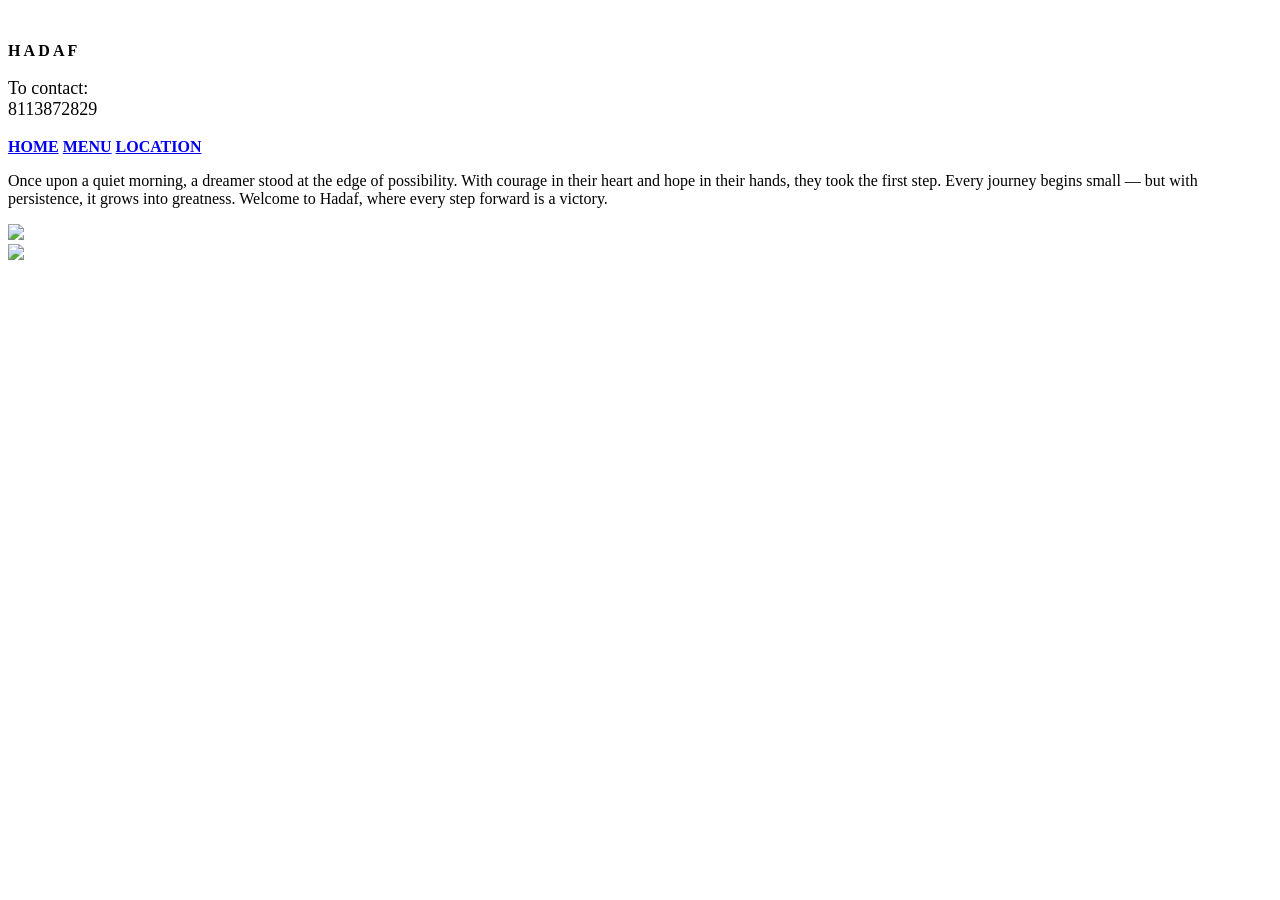
==== index.html @ 350fdeb4 "Rename Hadaf.html to index.html" ====
<!DOCTYPE html>
<html lang="en">
<head>
    <meta charset="UTF-8">
    <meta name="viewport" content="width=device-width, initial-scale=1.0">
    <title>Hadaf</title>
    <link href="Hadaf.css" rel="stylesheet" type="text/css">
</head>
<body>
   <div class="main">
       <div class="header">
            <div class="logo">
                <img class="logo-image" src="hadaf-logo.jpg" alt="">
            </div>
            <div class="info">
                <p class="contact"><strong>H A D A F</strong></p>
                <p style="font-size:18px;" class="contact">To contact:<br>8113872829</p>
            </div>
        </div>

         <div class="navbar">
            <a class="navbar-opt" href="Hadaf.html"><strong>HOME</strong></a>
            <a class="navbar-opt" href="hadaf-menu-page.html"><strong>MENU</strong></a>
            <a class="navbar-opt" href="hadaf-location.html"><strong>LOCATION</strong></a>
         </div>
        
        <div class="main-body">
            <div class="para">
                <p class="story">Once upon a quiet morning, a dreamer stood at the edge of possibility.  
                              With courage in their heart and hope in their hands, they took the first step.  
                              Every journey begins small — but with persistence, it grows into greatness.  
                              Welcome to Hadaf, where every step forward is a victory.</p>
            </div>
            <div class="image">
                 <img class="text" src="https://png.pngtree.com/png-vector/20200729/ourmid/pngtree-tea-time-quote-lettering-typography-png-image_2317452.jpg">
            </div>
            <img class="coffee-bean" src="https://media.istockphoto.com/id/174573680/photo/line-of-coffee-beans.jpg?s=612x612&w=0&k=20&c=q_MeBwxy_DVA2GmN4P3tuuWqwxIJbf8fW16dHfzjlZ8=">
        </div>
      </div>
      
  </body>  
</html>
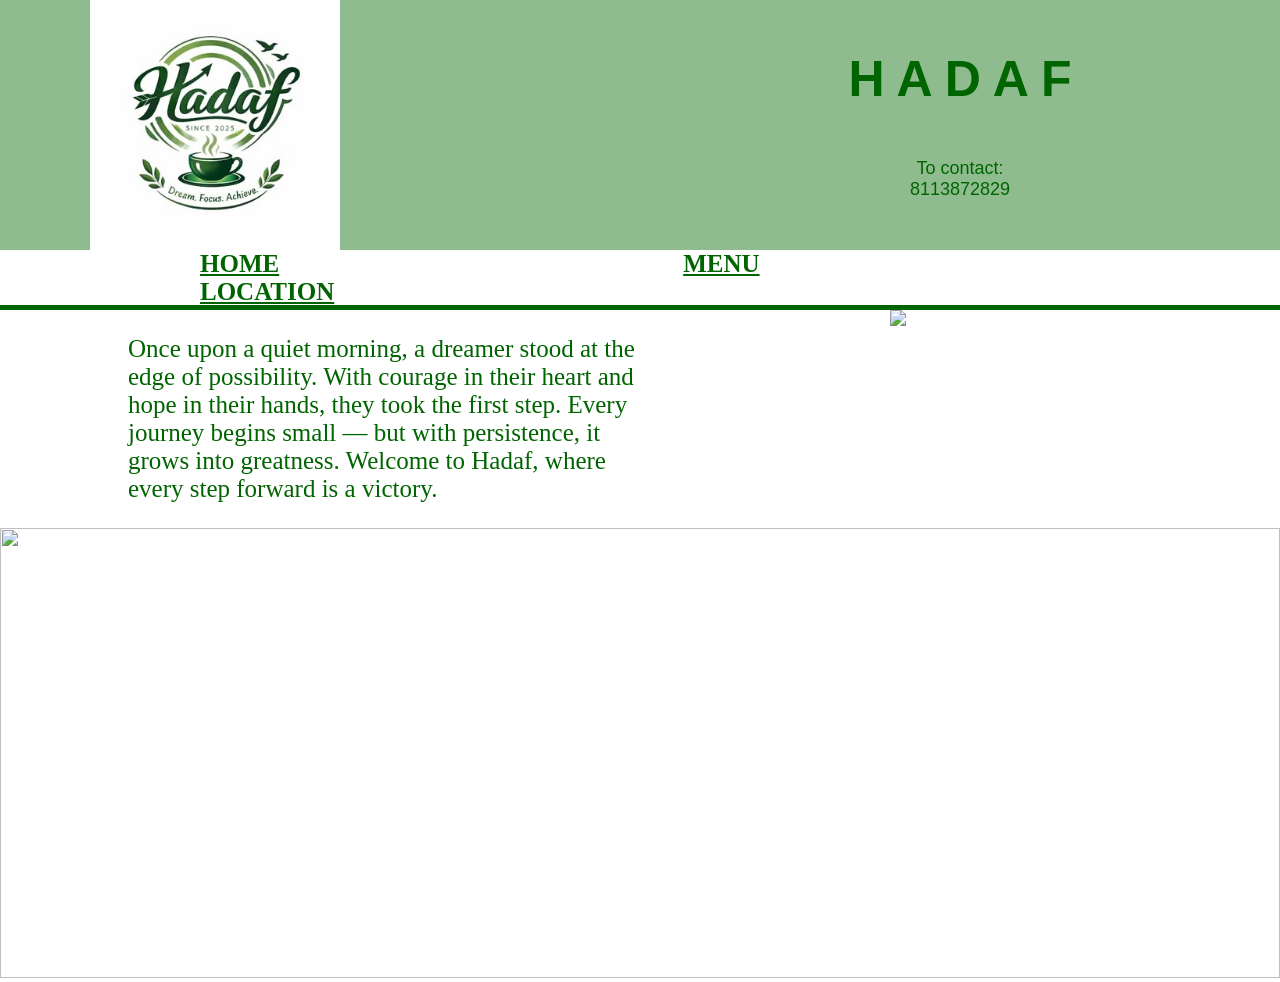
==== commit 71b4bbac: "Update index.html" ====
--- a/index.html
+++ b/index.html
@@ -19,7 +19,7 @@
         </div>
 
          <div class="navbar">
-            <a class="navbar-opt" href="Hadaf.html"><strong>HOME</strong></a>
+            <a class="navbar-opt" href="index.html"><strong>HOME</strong></a>
             <a class="navbar-opt" href="hadaf-menu-page.html"><strong>MENU</strong></a>
             <a class="navbar-opt" href="hadaf-location.html"><strong>LOCATION</strong></a>
          </div>
--- a/Hadaf.css
+++ b/Hadaf.css
@@ -0,0 +1,69 @@
+.header{
+    width:100%;
+    height:250px;
+   background-color:darkseagreen;
+   display: flex;
+}.main{
+    width:100%;
+    height:500px;
+}
+body{
+    margin:0;
+}
+.logo{
+    width:50%;
+}
+.info{
+    width:50%;
+}
+.logo-image{
+    width:max-content;
+    height:250px;
+    padding-left:90px;
+   
+}
+.contact{
+    text-align:center;
+    font-size:50px;
+    font-family:'Segoe UI', Tahoma, Geneva, Verdana, sans-serif;
+    color:darkgreen
+
+}
+.navbar{
+   background-color:#fff;  
+   width:100%;
+   height:55px;
+   border-bottom:5px solid darkgreen;
+}
+.navbar-opt{
+   font-family:cursive;
+   font-size:25px;
+   color: darkgreen;
+   margin:200px;
+}
+.story{
+    font-family:cursive;
+    font-size:25px;
+    color:darkgreen;
+    text-align:left;
+}
+.para{
+    margin-left:10%;
+    float:left;
+    width:40%;
+}
+.image{
+    margin-left:890px;   
+}
+.coffee-bean{
+    margin:0;
+    width:100%;
+    height: 450px;;
+}
+.to-home{
+    font-family:cursive;
+    font-size:25px;
+    color:darkgreen;
+    margin-left:90px;
+    margin-top:40px;
+}
